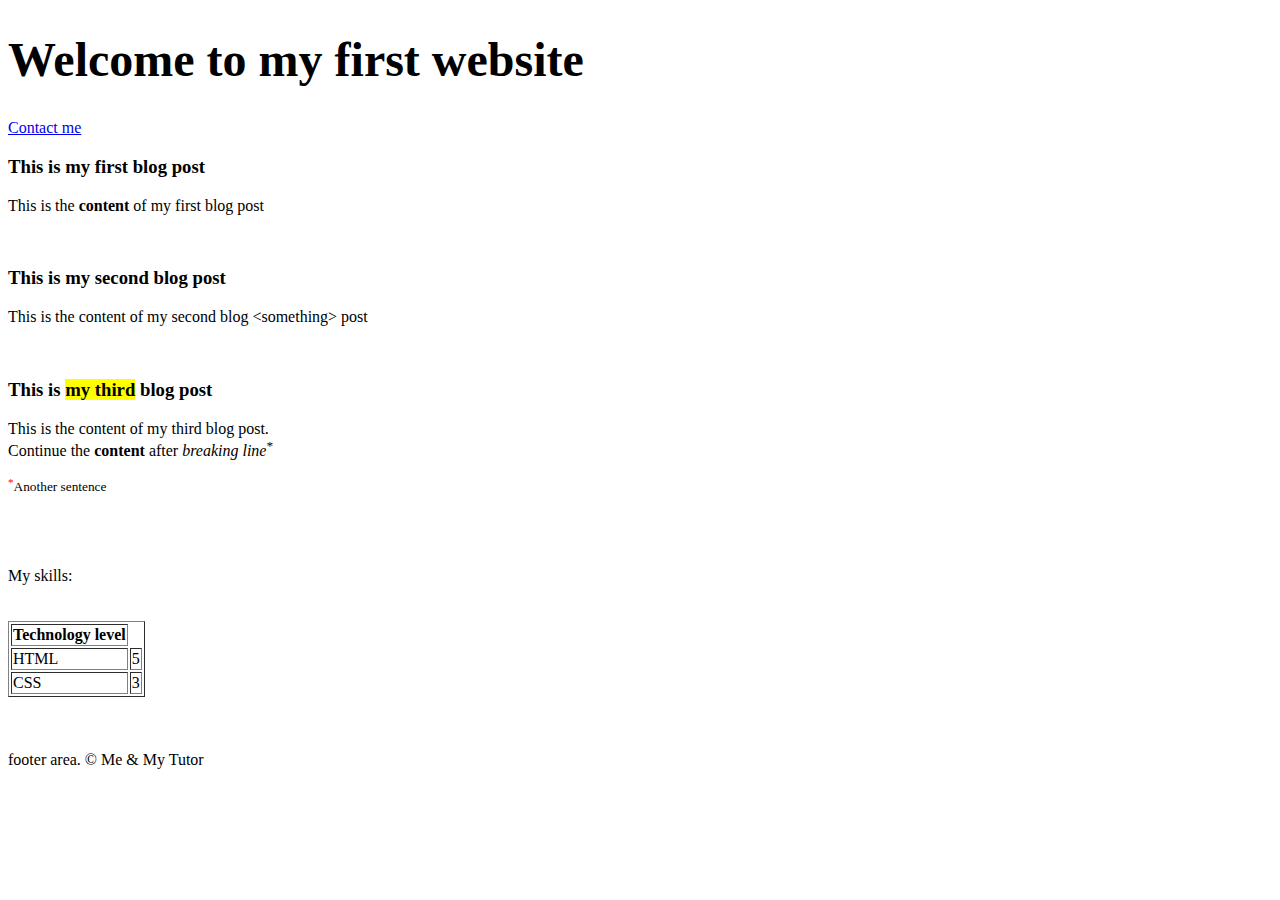
==== index.html @ 3fcd514f "initial commit" ====
<!DOCTYPE html>
<html lang="pl">
<head>
    <meta charset="UTF-8">
    <meta http-equiv="X-UA-Compatible" content="IE=edge">
    <meta name="viewport" content="width=device-width, initial-scale=1.0">
    <title>Document change</title>
</head>
<body>
    <header>
        <h1 style='font-size: 48px;'>Welcome to my&nbsp;first&nbsp;website</h1>
        <a href="contact.html">Contact me</a>
        <br>
    </header>

    <article>
        <h3>This is my first blog post</h3>
        <p>This is the <b>content</b> of my first blog post</p>
        <br>
    </article>

    <article>
        <h3>This is my second blog post</h3>
        <p>This is the content of my second blog &lt;something&gt; post</p>
        <br> <!-- this tag is used for adding a new line -->
    </article>

    <article>
        <h3>This is <mark>my third</mark> blog post</h3>
        <p>This is the content of my third blog post. <br> Continue the <strong>content</strong> after <i>breaking line</i><sup>*</sup></p>
        <small><sup class='sup-element' style='color: red'>*</sup>Another sentence</small>
    </article>

    <br>
    <br>
    <br>
    <br>

    <div>My skills:
        <!-- <ul>
            <li>I know HTML :)</li>
            <li>I do not know css yet :(</li>
        </ul> -->
    <br>
    <br>
    <br>
        <table border="1">
            <thead>
                <th span="2">Technology level</th>
            </thead>
            <tbody>
                <tr>
                    <td>HTML</td>
                    <td>5</td>
                </tr>
                <tr>
                    <td>CSS</td>
                    <td>3</td>
                </tr>

            </tbody>
        </table>
    </div>
    <br>
    <br>
    <br>

    <footer>
        <div>
            footer area. &COPY; Me & My Tutor
        </div>
    </footer>

    <!-- Content not wrapped in any tag (barely used in reality) -->
    <script src="scripts.js"></script>
</body>
</html>
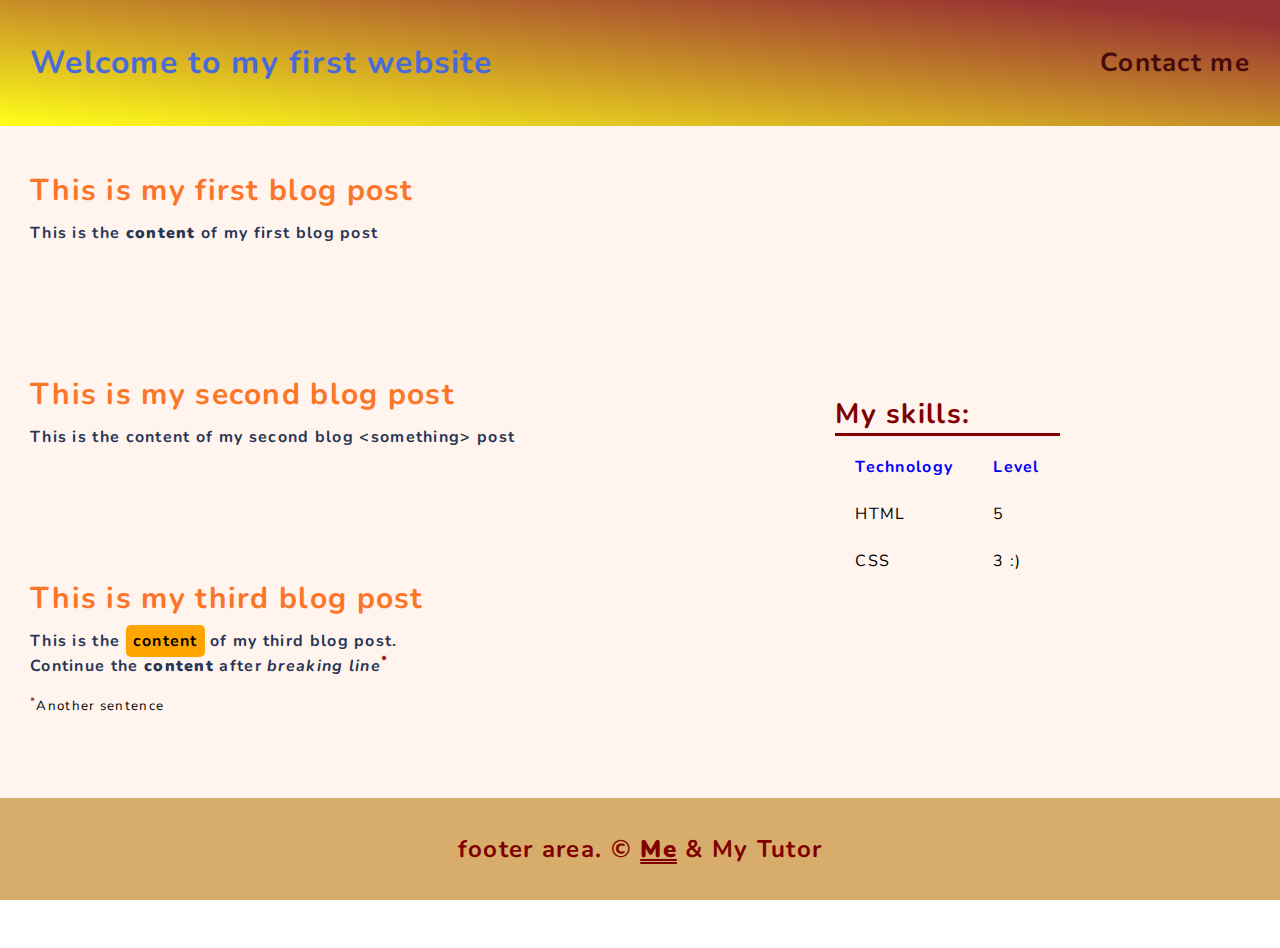
==== commit 70dce39f: "added css styles" ====
--- a/index.html
+++ b/index.html
@@ -5,69 +5,61 @@
     <meta http-equiv="X-UA-Compatible" content="IE=edge">
     <meta name="viewport" content="width=device-width, initial-scale=1.0">
     <title>Document change</title>
+    <link rel="stylesheet" href="style.css">
+    <link href="https://fonts.googleapis.com/css2?family=Nunito:wght@200;400;700&display=swap" rel="stylesheet">
 </head>
 <body>
     <header>
-        <h1 style='font-size: 48px;'>Welcome to my&nbsp;first&nbsp;website</h1>
+        <h1>Welcome to my first website</h1>
         <a href="contact.html">Contact me</a>
-        <br>
     </header>
 
-    <article>
-        <h3>This is my first blog post</h3>
-        <p>This is the <b>content</b> of my first blog post</p>
-        <br>
-    </article>
+    <main id='main-content'>
+        <section id='articles'>
+            <article>
+                <h3>This is my first blog post</h3>
+                <p>This is the <b>content</b> of my first blog post</p>
+            </article>
+        
+            <article>
+                <h3>This is my second blog post</h3>
+                <p>This is the content of my second blog &lt;something&gt; post</p>
+            </article>
+        
+            <article>
+                <h3>This is my third blog post</h3>
+                <p>This is the <mark>content</mark> of my third blog post. <br> Continue the <strong>content</strong> after <i>breaking line</i><sup class='sup-element'>*</sup></p>
+                <small><sup class='sup-element'>*</sup>Another sentence</small>
+            </article>
+        </section>
 
-    <article>
-        <h3>This is my second blog post</h3>
-        <p>This is the content of my second blog &lt;something&gt; post</p>
-        <br> <!-- this tag is used for adding a new line -->
-    </article>
+        <div id='my-skills'>
+            <b style='font-size: 28px; color: maroon'>My skills:</b>
+            <table>
+                <thead>
+                    <tr>
+                        <th>Technology</th>
+                        <th>Level</th>
+                    </tr>
+                </thead>
+                <tbody>
+                    <tr>
+                        <td>HTML</td>
+                        <td>5</td>
+                    </tr>
+                    <tr>
+                        <td>CSS</td>
+                        <td>3 :)</td>
+                    </tr>
+                </tbody>
+            </table>
+        </div>
 
-    <article>
-        <h3>This is <mark>my third</mark> blog post</h3>
-        <p>This is the content of my third blog post. <br> Continue the <strong>content</strong> after <i>breaking line</i><sup>*</sup></p>
-        <small><sup class='sup-element' style='color: red'>*</sup>Another sentence</small>
-    </article>
-
-    <br>
-    <br>
-    <br>
-    <br>
-
-    <div>My skills:
-        <!-- <ul>
-            <li>I know HTML :)</li>
-            <li>I do not know css yet :(</li>
-        </ul> -->
-    <br>
-    <br>
-    <br>
-        <table border="1">
-            <thead>
-                <th span="2">Technology level</th>
-            </thead>
-            <tbody>
-                <tr>
-                    <td>HTML</td>
-                    <td>5</td>
-                </tr>
-                <tr>
-                    <td>CSS</td>
-                    <td>3</td>
-                </tr>
-
-            </tbody>
-        </table>
-    </div>
-    <br>
-    <br>
-    <br>
+    </main>
 
     <footer>
         <div>
-            footer area. &COPY; Me & My Tutor
+            <p>footer area. &COPY; <strong>Me</strong> & My Tutor</p>
         </div>
     </footer>
 
--- a/style.css
+++ b/style.css
@@ -0,0 +1,132 @@
+* {
+    box-sizing: border-box;
+}
+
+body {
+    font-family: Nunito;
+    margin: 0;
+    padding: 0;
+    letter-spacing: 1.3px;
+    /* margin-left: 100px;
+    margin-top: 100px; */
+    /* background-image: url('https://picsum.photos/600/600');
+    background-size: cover;
+    background-repeat: no-repeat; */
+}
+
+table thead {
+    color: blue;
+}
+
+table {
+    text-align: center;
+    line-height: 200%;
+    border-collapse: collapse;
+    border-top: 3px solid maroon;
+    text-align: left;
+}
+
+th, td {
+    padding: 15px 20px 0;
+}
+
+
+h1 {
+    color: #496bd8;
+    font-weight: 700;
+}
+
+h3 {
+    color: #fc7629;
+    font-size: 30px;
+    font-weight: bold;
+    margin: 0;
+    line-height: 30px;
+}
+
+p {
+    color: #2a3655;
+    font-weight: bold;
+   /*  text-indent: 30px; */
+}
+
+a {
+    text-decoration: none;
+    font-size: 26px;
+    color: rgb(71, 9, 9);
+    font-weight: bolder;
+}
+
+.sup-element {
+    color: maroon;
+}
+
+
+footer strong {
+    text-decoration: underline double maroon;
+}
+
+footer {
+    left: 0;
+    bottom: 0;
+    padding: 15px;
+    text-align: center;
+    width: 100%;
+    background-color: rgb(216, 172, 106);
+    display: flex;
+    justify-content: center;
+    align-items: center;
+}
+
+footer p {
+    font-size: 24px;
+    color: maroon;
+    margin: 0;
+    padding: 20px 0;
+}
+
+mark {
+    border-radius: 5px;
+    padding: 5px 7px;
+    background-color:orange;
+}
+
+article {
+    padding: 20px 0;
+    margin-bottom: 80px;
+}
+
+#main-content {
+    display: flex;
+    background-color:seashell;
+    padding: 30px;
+}
+
+#articles {
+    padding-right: 220px;
+}
+
+#my-skills {
+    padding-left: 100px;
+    align-self: center;
+}
+
+header {
+    display: flex;
+    padding: 20px 30px;
+    justify-content: space-between;
+    align-items: center;
+    background-image: linear-gradient(to top right,rgba(255, 255, 0, .9) 0%,rgba(128, 0, 0, .8) 90%);
+}
+
+@media  screen and (min-width: 600px) {
+    footer {
+       position: sticky;
+    }
+}
+
+@media screen and (max-width: 600px) {
+    #main-content, header {
+        flex-direction: column;
+    }
+}